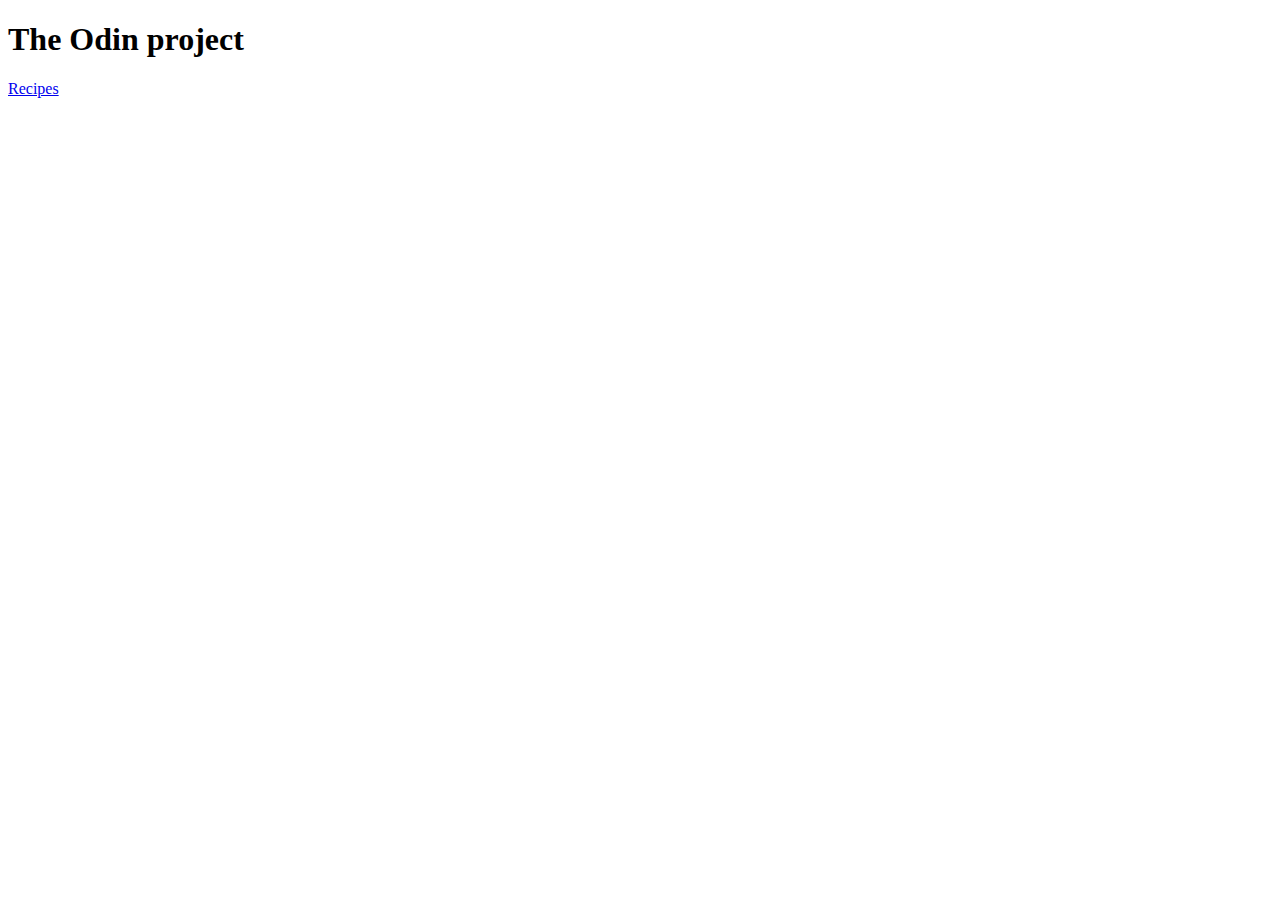
==== index.html @ 8f460500 "esboço inicial homepage" ====
<!DOCTYPE html>
<html lang="en">
<head>
    <meta charset="UTF-8">
    <meta http-equiv="X-UA-Compatible" content="IE=edge">
    <meta name="viewport" content="width=device-width, initial-scale=1.0">
    <title>Home</title>
</head>
<body>
    <h1>The Odin project</h1>
    <a href="docs/odin-recipes/recipes.html">Recipes</a>
</body>
</html>
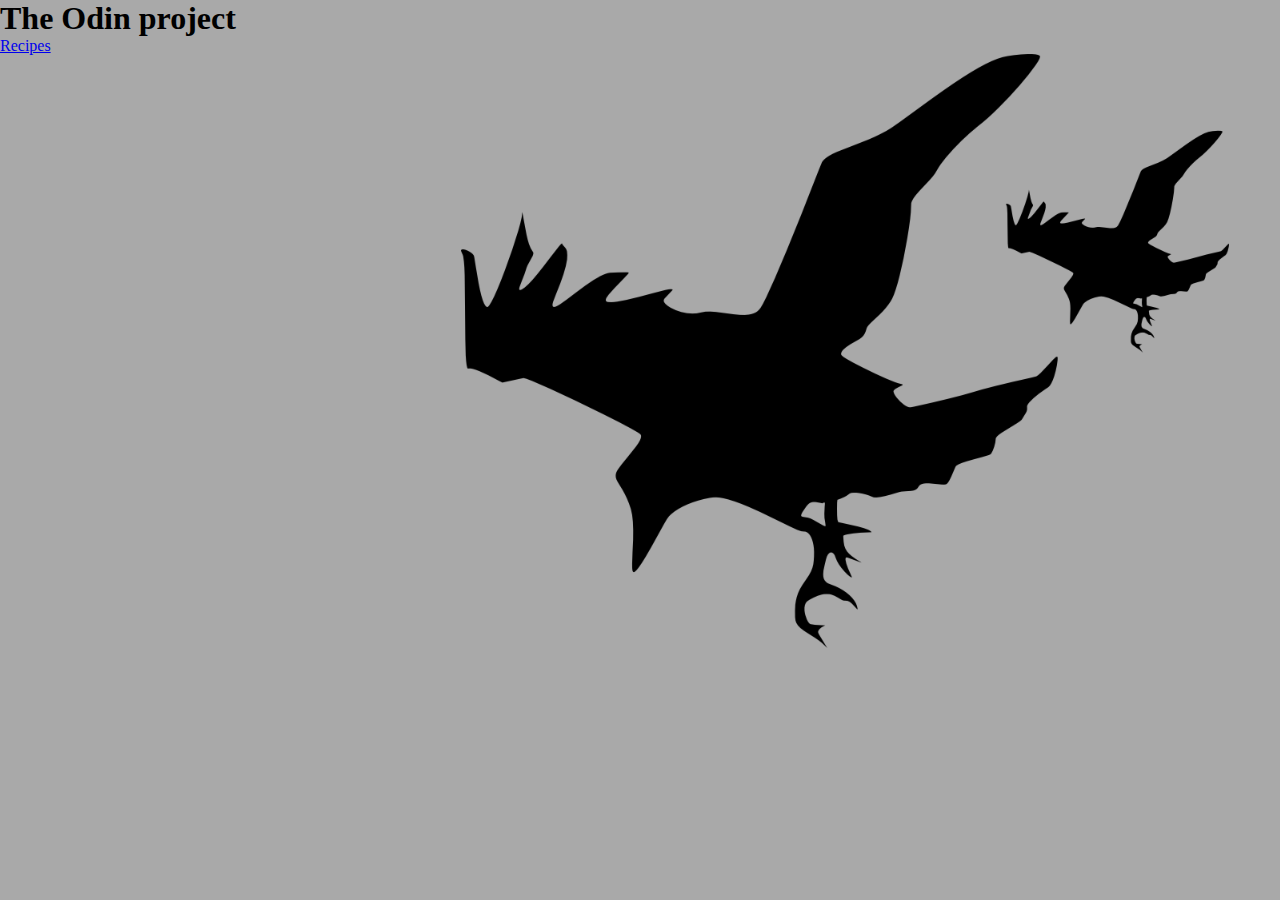
==== commit 94b98dfe: "acrescentando img e css" ====
--- a/index.html
+++ b/index.html
@@ -5,6 +5,7 @@
     <meta http-equiv="X-UA-Compatible" content="IE=edge">
     <meta name="viewport" content="width=device-width, initial-scale=1.0">
     <title>Home</title>
+    <link rel="stylesheet" href="./css/style.css">
 </head>
 <body>
     <h1>The Odin project</h1>
--- a/css/style.css
+++ b/css/style.css
@@ -0,0 +1,14 @@
+* {
+    margin: 0%;
+    padding: 0%;
+    
+}
+
+body {
+    background-image: url(../img/crows.png);
+    background-color: darkgrey;
+    background-size: 60%;
+    background-repeat: no-repeat;
+    background-position-x: 90%;
+    background-position-y: -10%;
+}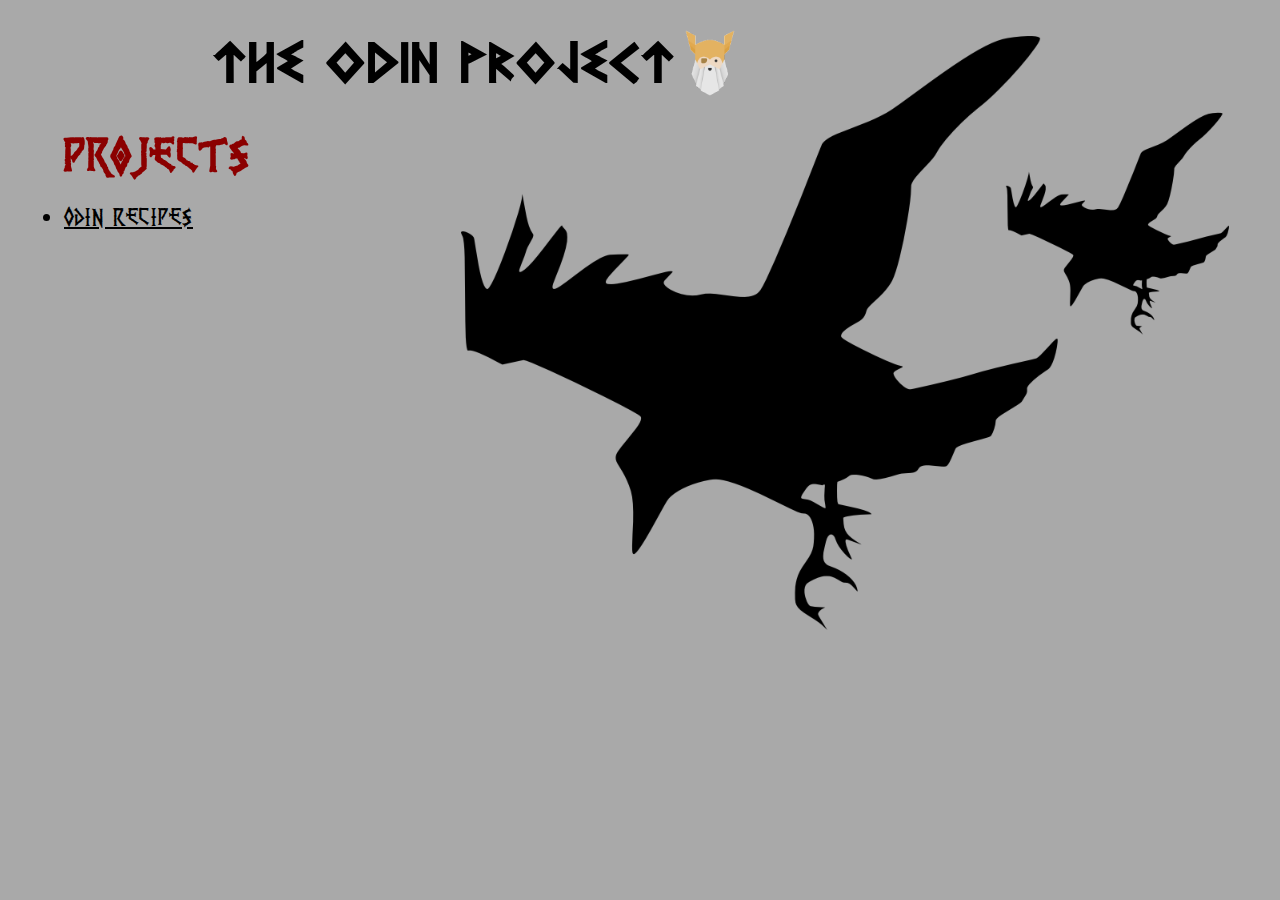
==== commit 030f15a9: "atualizacao da pag home" ====
--- a/index.html
+++ b/index.html
@@ -8,7 +8,13 @@
     <link rel="stylesheet" href="./css/style.css">
 </head>
 <body>
-    <h1>The Odin project</h1>
-    <a href="docs/odin-recipes/recipes.html">Recipes</a>
+    <a id="top" href="https://www.theodinproject.com/">The Odin project <img id="logo" src="./img/theOdinProjectLogo.png" alt="The Odin Project Logo"></a>
+    
+    <main>
+        <h1>Projects</h1>
+            <ul>
+                <li><a href="docs/odin-recipes/recipes.html">Odin Recipes</a></li>
+            </ul>
+    </main>
 </body>
 </html>--- a/css/style.css
+++ b/css/style.css
@@ -4,6 +4,15 @@
     
 }
 
+@font-face {
+    font-family: heorot-font;
+    src: url(/fonts/heorot-font/Heorot-4rLK.ttf);
+}
+
+@font-face {
+    font-family: pr-viking;
+    src: url(/fonts/PR-Viking/PR\ Viking.ttf);
+}
 body {
     background-image: url(../img/crows.png);
     background-color: darkgrey;
@@ -11,4 +20,66 @@
     background-repeat: no-repeat;
     background-position-x: 90%;
     background-position-y: -10%;
-}+}
+
+main {
+    position: relative;
+    left: 5%;
+    font-size: 25px;
+}
+
+#logo {
+    width: 50px;
+    margin: 10px;
+    
+}
+
+#top {
+    padding: 10px;
+    margin: 10px;
+    position: relative;
+    left: 15%;
+    align-items: center;
+    align-content: center;
+    justify-content: left;
+    color: black;
+    display: flex;
+    text-decoration: none;
+    font-weight: bold;
+    font-size: 60px;
+    font-family: heorot-font;
+    
+}
+
+li {
+    margin-top: 20px;
+    width: max-content;
+    font-family: pr-viking;
+    color: black;
+}
+
+a {
+    color: black;
+}
+
+.shadow {
+    box-shadow: 5px 5px 5px black;
+   
+}
+
+h1 {
+    font-family: pr-viking;
+    color: darkred;
+    font-size: 50px;
+}
+
+
+
+
+
+
+
+
+
+
+
